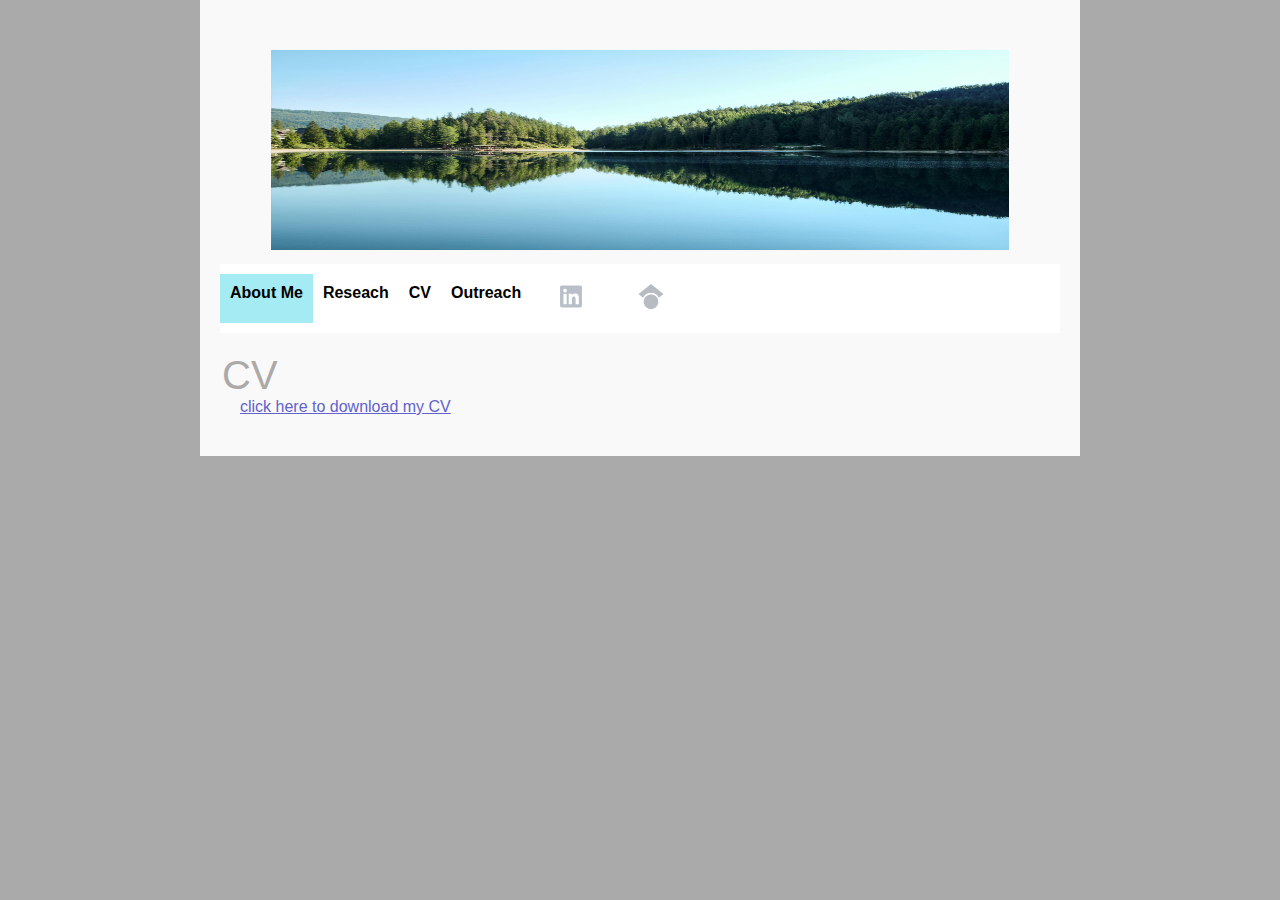
==== cv.html @ 16c7af16 "desktop-view" ====
<!DOCTYPE html>
<html lang="en">
<head>
  <meta charset="UTF-8">
  <meta name="viewport" content="width=device-width, initial-scale=1.0">
  <title>Document</title>
  <link rel="stylesheet" href="index.css">
</head>
<body>
  
  <div class="container">
    <nav class="navbar">
    
      <div class="img-space">
            <img src="assets/forest.jpg" alt="">
      </div>
      <div class="link-space">
        <a href="index.html" class="active">About Me</a>
        <a href="/research.html">Reseach</a>
        <a href="/cv.html">CV</a>
        <a href="/outreach.html">Outreach</a>

        <a href="#">
          <svg xmlns="http://www.w3.org/2000/svg" height="25" width="13.5" viewBox="0 0 448 512">
            <path fill="#b9bfc9" d="M416 32H31.9C14.3 32 0 46.5 0 64.3v383.4C0 465.5 14.3 480 31.9 480H416c17.6 0 32-14.5 32-32.3V64.3c0-17.8-14.4-32.3-32-32.3zM135.4 416H69V202.2h66.5V416zm-33.2-243c-21.3 0-38.5-17.3-38.5-38.5S80.9 96 102.2 96c21.2 0 38.5 17.3 38.5 38.5 0 21.3-17.2 38.5-38.5 38.5zm282.1 243h-66.4V312c0-24.8-.5-56.7-34.5-56.7-34.6 0-39.9 27-39.9 54.9V416h-66.4V202.2h63.7v29.2h.9c8.9-16.8 30.6-34.5 62.9-34.5 67.2 0 79.7 44.3 79.7 101.9V416z"/>
          </svg>
      </a>
      <!-- <i>linkedin account</i> -->

      <a href="#">
        <svg xmlns="http://www.w3.org/2000/svg" height="25" width="13.5" viewBox="0 0 512 512">
          <path fill="#b7bbc2" d="M390.9 298.5c0 0 0 .1 .1 .1c9.2 19.4 14.4 41.1 14.4 64C405.3 445.1 338.5 512 256 512s-149.3-66.9-149.3-149.3c0-22.9 5.2-44.6 14.4-64h0c1.7-3.6 3.6-7.2 5.6-10.7c4.4-7.6 9.4-14.7 15-21.3c27.4-32.6 68.5-53.3 114.4-53.3c33.6 0 64.6 11.1 89.6 29.9c9.1 6.9 17.4 14.7 24.8 23.5c5.6 6.6 10.6 13.8 15 21.3c2 3.4 3.8 7 5.5 10.5zm26.4-18.8c-30.1-58.4-91-98.4-161.3-98.4s-131.2 40-161.3 98.4L0 202.7 256 0 512 202.7l-94.7 77.1z"/>
        </svg>
      </a>
      <!-- <i>Google scholar profile</i> -->
      </div>
    </nav>

    <section id="cv-space">
      <h3>CV</h3>
      <a href="#">click here to download my CV</a>
    </section>
  </div>
</body>
</html>
---- index.css ----
*{
    margin: 0px;
    padding: 0px;
    box-sizing: border-box;
}

:root {
    --bg-color--: #F4F9F9;
    --text-color--: #AAAAAA;

}

body {
    padding: 0px 200px;
    font-family: Arial, Helvetica, sans-serif;
    background-color: #AAAAAA;

}

.container {
    width: fixed;
    background-color: #F9F9F9;
    padding: 40px 20px;
}

.navbar {
}

.img-space {
    text-align: center;
    padding: 10px 10px;
}

.img-space img  {
    width: 90%;
    height: 200px;
    
}

.link-space {
    display: flex;
    background-color: white;
    /* justify-content: s; */
    padding: 10px 0px;
}

.link-space a {
    padding: 10px 10px;
    text-decoration: none;
    color: black;
    font-weight: 800;
}

/* .link-space a:hover {
    color: blue;
} */

.link-space svg {
    justify-content: right;
    text-align: right;
    align-items: end;
    margin: 0px 5px;
    width: 50px;
}

.link-space a svg:hover {
    color: blue;
}


 a:hover:not(.active) {
    background-color: #CCF2F4;
  }

.active {
    background-color: #A4EBF3;
}

.about-content {
    display: flex;
    padding: 10px 10px;
}

.about-content img p {
    padding: 10px 10px;
}

.about-content p {
    font-size: 20px;
}

section {
    margin-top: 20px;
}

section h3 {
    font-size: 40px;
    color: rgb(172, 169, 169);
    padding: 0px 2px;
    margin: 0px;
    font-weight: 200;
}

.about-content img {
    padding: 20px 0px;
    height: 500px;
    /* width: 200px; */
}

div.about-content {
    display: flex;
    justify-content: space-evenly;
    padding: 0px 10px;
}

.about-content p {
    padding: 0px 10px;
    line-height: 50px;
    line-break: 10px;
}

.description h4 {
    padding-bottom: 7px;
    color: grey;
    font-size: larger;
}

.description p {
    line-height: 30px;
    padding-bottom: 20px;
    font-size: 19px;
}

#cv-space a {
    /* text-decoration: none; */
    color: rgb(98, 98, 204);
    /* background-color: blue; */
    margin: 20px 20px;
    /* border-radius: 5px; */
}

#outreach-space p {
    font-size: 20px;
    padding: 15px 10px;
}

.outreach-desc h4 {
    margin: 30px 0px;
    color: grey;
    font-size: 20px;
    font-size: 25px;
}

.outreach-desc img {
    width: 30%;
}
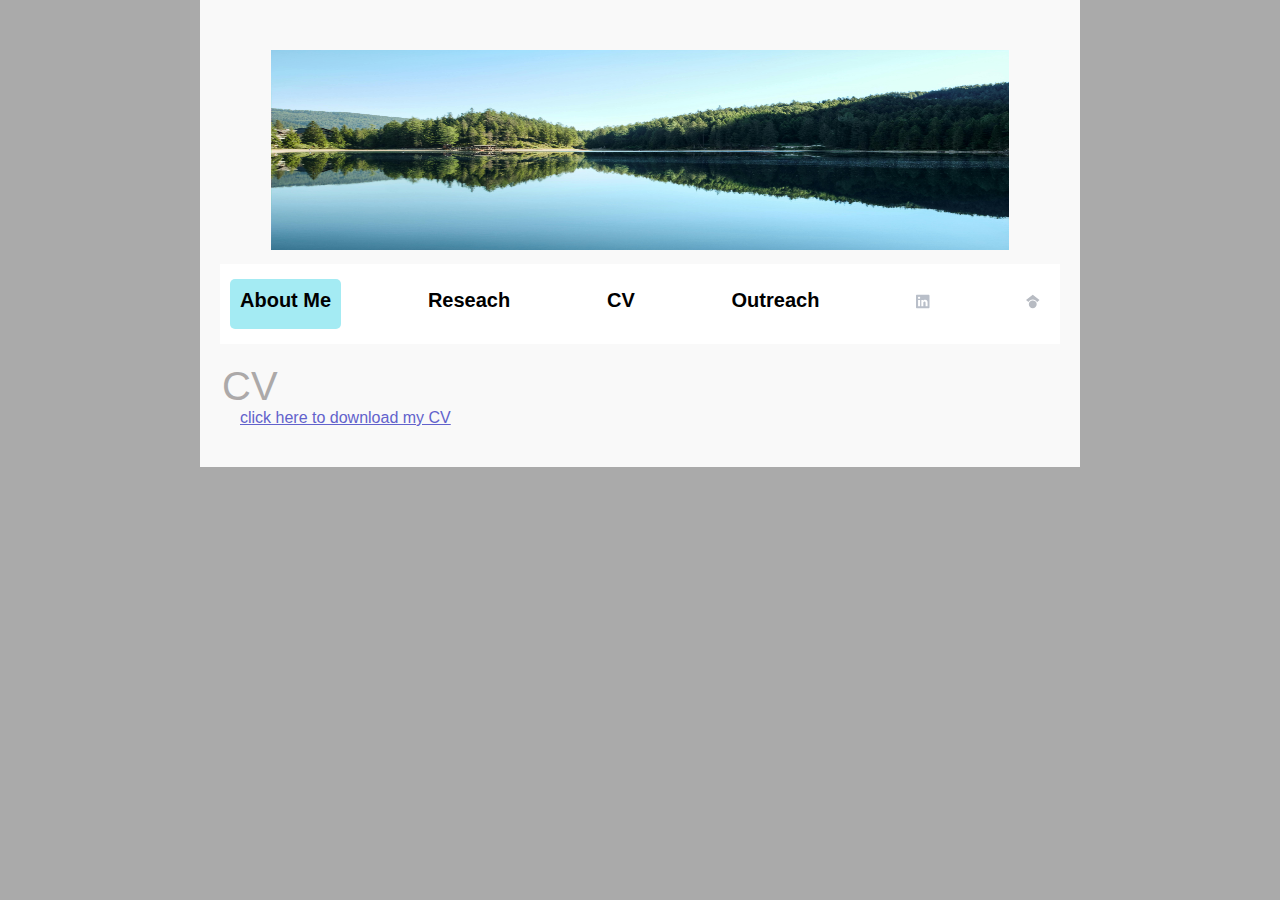
==== commit 9df67360: "responsive almost done" ====
--- a/cv.html
+++ b/cv.html
@@ -3,7 +3,7 @@
 <head>
   <meta charset="UTF-8">
   <meta name="viewport" content="width=device-width, initial-scale=1.0">
-  <title>Document</title>
+  <title>CV - Download</title>
   <link rel="stylesheet" href="index.css">
 </head>
 <body>
--- a/index.css
+++ b/index.css
@@ -14,18 +14,15 @@
     padding: 0px 200px;
     font-family: Arial, Helvetica, sans-serif;
     background-color: #AAAAAA;
-
 }
 
 .container {
+    display: relative;
     width: fixed;
     background-color: #F9F9F9;
     padding: 40px 20px;
 }
 
-.navbar {
-}
-
 .img-space {
     text-align: center;
     padding: 10px 10px;
@@ -34,47 +31,55 @@
 .img-space img  {
     width: 90%;
     height: 200px;
-    
 }
 
 .link-space {
     display: flex;
     background-color: white;
-    /* justify-content: s; */
-    padding: 10px 0px;
+    justify-content: space-between;
+    padding: 15px 10px;
+    /* z-index: 1; */
 }
 
 .link-space a {
+    /* margin-top: 10px; */
     padding: 10px 10px;
     text-decoration: none;
     color: black;
     font-weight: 800;
+    font-size: 20px;
+}
+
+.link-space .icon {
+    display: none;
 }
 
 /* .link-space a:hover {
     color: blue;
 } */
 
-.link-space svg {
-    justify-content: right;
-    text-align: right;
-    align-items: end;
-    margin: 0px 5px;
-    width: 50px;
-}
-
-.link-space a svg:hover {
+.link-space .link-svg {
+    display: flex;
+    padding: 0px 0px;
+    /* margin-top: px; */
+    /* margin: 5px; */
+    /* width: 10px; */
+}
+
+.link-space .link-svg a svg:hover {
     color: blue;
 }
 
 
  a:hover:not(.active) {
     background-color: #CCF2F4;
-  }
+    border-radius: 5px;
+}
 
 .active {
     background-color: #A4EBF3;
-}
+    border-radius: 5px;
+    }
 
 .about-content {
     display: flex;
@@ -153,4 +158,65 @@
 
 .outreach-desc img {
     width: 30%;
+}
+
+@media screen and (max-width: 768px) {
+    body {
+        margin: 0;
+        padding: 5px 10px;
+    }
+    .container {
+        /* display: block; */
+        width: 100vw;
+        padding: 10px 20px;
+    }
+    .link-space {
+        display: block;
+        padding: 10px 10px;
+    }
+    .link-space a {
+        /* width: 50px; */
+        display: block;
+    }
+    .link-space a .icon {
+        float: right;
+        display: block;
+    }
+    .link-space .link-svg  {
+        display: block;
+    }
+    .link-space a:not(:first-child) {display: none;}
+    .link-space .responsive {position: relative;}
+    .link-space .responsive .icon {
+        position: absolute;
+        right: 0;
+        top: 0;
+    }
+    .link-space .responsive a {
+        float: none;
+        display: block;
+        text-align: left;
+    }
+    .link-space .icon {
+        display: block;
+    }
+    .main-page section {
+        padding: 0px;
+    }
+    .about-content {
+        flex-direction: column;
+    }
+    .about-content img {
+        position: relative;
+        width: 100%;
+        padding: 0px;
+        margin: 0px;
+    }
+    .about-content p {
+        padding: 0px 0px;
+        /* display:block; */
+        /* padding: 0px 10px; */
+        line-height: normal;
+        line-break: normal;
+    }
 }